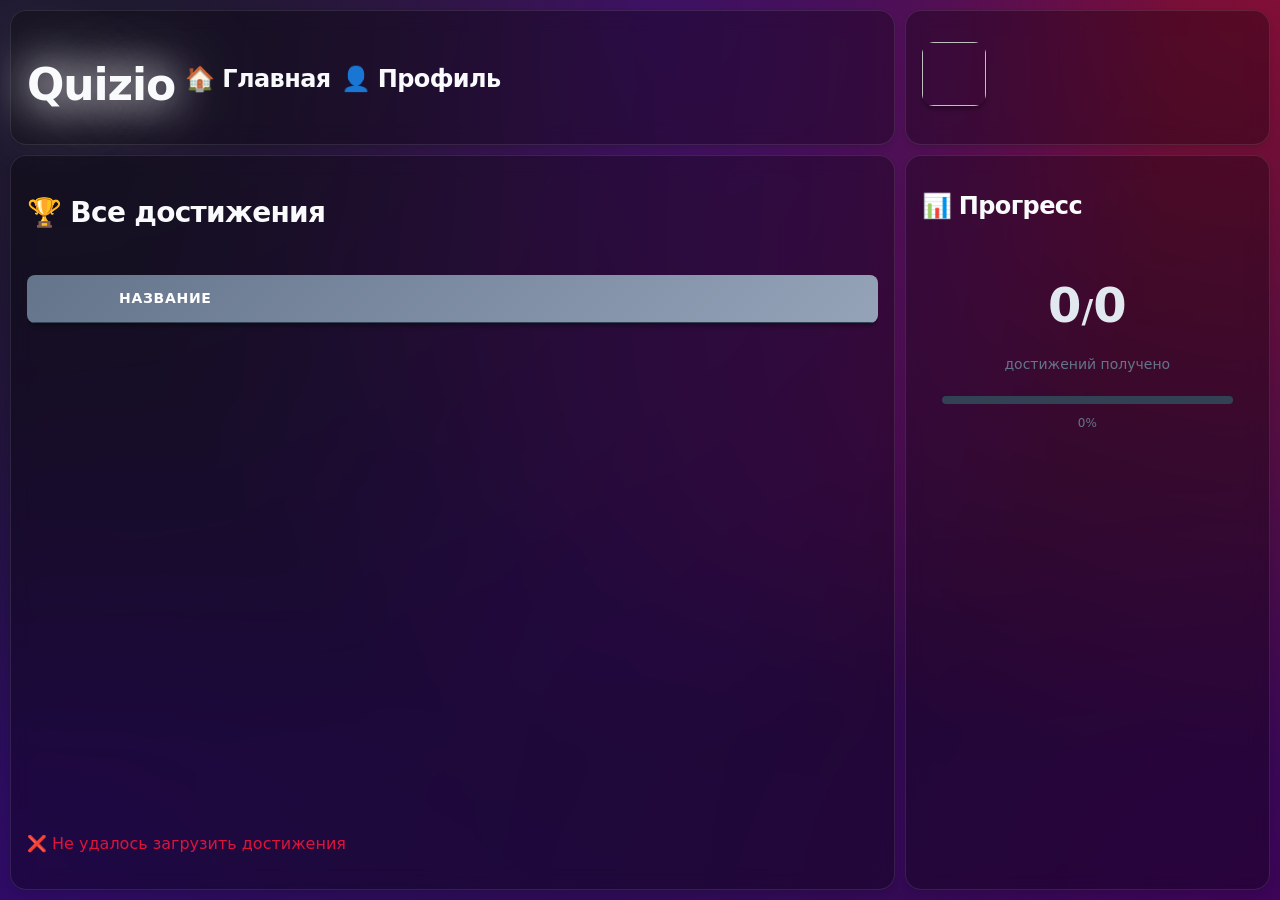
==== frontend/achievements.html @ c34d7656 "Финал" ====
<!doctype html>
<html lang="en">
    <head>
        <meta charset="UTF-8" />
        <meta name="viewport" content="width=device-width, initial-scale=1.0" />
        <title>Quizio - Достижения</title>
    </head>
    <link rel="stylesheet" href="theme.css" />
    <script src="utils.js"></script>

    <body>
        <section class="nav glass">
            <h1
                style="
                    text-shadow:
                        0 0 40px #fff,
                        0 0 80px #fff;
                "
            >
                Quizio
            </h1>
            <a href="/"><h4>🏠 Главная</h4></a>
            <a href="/profile.html"><h4>👤 Профиль</h4></a>
            <a href="/quizzes.html" id="quizzes-btn" style="display: none"
                ><h4>📚 Викторины</h4></a
            >
            <a href="/admin.html" id="admin-btn" style="display: none"
                ><h4>👑 Администрирование</h4></a
            >
        </section>

        <section class="profile glass">
            <a href="/profile.html"
                ><img id="profile-avatar" class="small-picture"
            /></a>
            <h3 id="profile-name" style="margin-left: 10px"></h3>
        </section>

        <section
            class="main glass"
            style="display: flex; flex-direction: column; width: 100%"
        >
            <div
                style="
                    display: flex;
                    justify-content: space-between;
                    align-items: center;
                    margin-bottom: 20px;
                    flex-wrap: wrap;
                    gap: 10px;
                    width: 100%;
                "
            >
                <h3>🏆 Все достижения</h3>
                <button
                    id="create-achievement-btn"
                    class="success"
                    style="display: none"
                >
                    Создать
                </button>
            </div>

            <div style="flex: 1; overflow-x: auto; width: 100%">
                <table style="width: 100%; min-width: 300px">
                    <thead>
                        <tr>
                            <th style="width: 80px"></th>
                            <th>Название</th>
                            <th id="condition-header" style="display: none">
                                Условие
                            </th>
                        </tr>
                    </thead>
                    <tbody id="achievements"></tbody>
                </table>
            </div>

            <p
                id="achievements-error"
                style="color: crimson; text-align: center; display: none"
            ></p>
        </section>

        <section class="side glass scroll" style="width: 100%">
            <h4>📊 Прогресс</h4>
            <div
                id="stats"
                style="padding: 20px; text-align: center; width: 100%"
            >
                <div
                    style="
                        font-size: 48px;
                        font-weight: bold;
                        margin-bottom: 10px;
                    "
                >
                    <span id="user-count">0</span
                    ><span style="font-size: 32px">/</span
                    ><span id="total-count">0</span>
                </div>
                <div
                    style="
                        font-size: 14px;
                        color: var(--secondary);
                        margin-bottom: 20px;
                    "
                >
                    достижений получено
                </div>
                <div
                    style="
                        width: 100%;
                        height: 8px;
                        background-color: var(--border-color);
                        border-radius: var(--border-radius-full);
                        overflow: hidden;
                        margin-bottom: 10px;
                    "
                >
                    <div
                        id="progress-bar"
                        style="
                            width: 0%;
                            height: 100%;
                            background: var(--gradient-success);
                            transition: width 0.3s ease;
                        "
                    ></div>
                </div>
                <div style="font-size: 12px; color: var(--secondary)">
                    <span id="percent">0</span>%
                </div>
            </div>
        </section>

        <script>
            let currentUserRole = "user";
            let currentUsername = "";
            let allAchievements = [];

            function getImageUrl(icon) {
                if (typeof icon === "number") {
                    return load_preset(`${icon}.png`);
                } else if (typeof icon === "string" && icon.length > 0) {
                    return `data:image/png;base64,${icon}`;
                }
                return null;
            }

            function getRoleColor(role) {
                return role === "administrator"
                    ? "crimson"
                    : role === "moderator"
                      ? "yellow"
                      : "greenyellow";
            }

            function showError(message) {
                const errorElement =
                    document.getElementById("achievements-error");
                errorElement.textContent = message;
                errorElement.style.display = "block";

                setTimeout(() => {
                    if (errorElement.textContent === message) {
                        errorElement.style.opacity = "0.5";
                        setTimeout(() => {
                            if (errorElement.textContent === message) {
                                errorElement.style.display = "none";
                                errorElement.style.opacity = "";
                            }
                        }, 2000);
                    }
                }, 3000);
            }

            function updateStats(userCount, totalCount) {
                const percentage =
                    totalCount > 0
                        ? ((userCount / totalCount) * 100).toFixed(1)
                        : 0;
                document.getElementById("progress-bar").style.width =
                    `${percentage}%`;
                document.getElementById("percent").textContent = percentage;
            }

            function loadProfile() {
                UsersAPI.get_profile(
                    (profile) => {
                        currentUsername = profile.username;
                        currentUserRole = profile.role;

                        const nameElement =
                            document.getElementById("profile-name");
                        nameElement.textContent =
                            profile.nickname || profile.username;
                        nameElement.style.color = getRoleColor(profile.role);

                        const avatarUrl = getImageUrl(profile.avatar);
                        const avatarElement =
                            document.getElementById("profile-avatar");

                        if (avatarUrl) {
                            avatarElement.src = avatarUrl;
                            avatarElement.onerror = () => {
                                avatarElement.style.display = "none";
                            };
                        } else {
                            avatarElement.style.display = "none";
                        }

                        const createBtn = document.getElementById(
                            "create-achievement-btn",
                        );
                        if (
                            currentUserRole === "moderator" ||
                            currentUserRole === "administrator"
                        ) {
                            createBtn.style.display = "block";
                        } else {
                            createBtn.style.display = "none";
                        }

                        const adminBtn = document.getElementById("admin-btn");
                        if (adminBtn) {
                            adminBtn.style.display =
                                currentUserRole === "administrator"
                                    ? "block"
                                    : "none";
                        }

                        const conditionHeader =
                            document.getElementById("condition-header");
                        if (
                            currentUserRole === "moderator" ||
                            currentUserRole === "administrator"
                        ) {
                            conditionHeader.style.display = "table-cell";
                        } else {
                            conditionHeader.style.display = "none";
                        }

                        const quizzesBtn =
                            document.getElementById("quizzes-btn");
                        if (
                            currentUserRole === "moderator" ||
                            currentUserRole === "administrator"
                        ) {
                            quizzesBtn.style.display = "block";
                        } else {
                            quizzesBtn.style.display = "none";
                        }
                    },
                    (error) => {
                        console.error("Failed to load profile:", error);
                        if (
                            error.message.includes("401") ||
                            error.message.includes("403")
                        ) {
                            redirect("/login.html");
                        }
                    },
                );
            }

            function loadUserAchievements() {
                AchievementsAPI.get_my_achievements(
                    (userAchievements) => {
                        const userCount = userAchievements.length;
                        document.getElementById("user-count").textContent =
                            userCount;

                        if (allAchievements.length > 0) {
                            updateStats(userCount, allAchievements.length);
                        }
                    },
                    (error) => {
                        console.error(
                            "Failed to load user achievements:",
                            error,
                        );
                        document.getElementById("user-count").textContent = "0";
                    },
                );
            }

            function loadAllAchievements() {
                AchievementsAPI.get_all(
                    (achievements) => {
                        const tbody = document.getElementById("achievements");
                        const errorElement =
                            document.getElementById("achievements-error");

                        tbody.innerHTML = "";
                        errorElement.style.display = "none";
                        allAchievements = achievements;

                        const totalCount = achievements.length;
                        document.getElementById("total-count").textContent =
                            totalCount;

                        const userCount =
                            parseInt(
                                document.getElementById("user-count")
                                    .textContent,
                            ) || 0;
                        updateStats(userCount, totalCount);

                        if (achievements.length === 0) {
                            const row = tbody.insertRow();
                            const cell = row.insertCell(0);
                            cell.colSpan =
                                currentUserRole === "moderator" ||
                                currentUserRole === "administrator"
                                    ? 3
                                    : 2;
                            cell.textContent = "✨ Нет доступных достижений";
                            cell.style.textAlign = "center";
                            cell.style.padding = "40px";
                            cell.className = "no-select";
                            return;
                        }

                        achievements.forEach((achievement) => {
                            const row = tbody.insertRow();

                            const iconCell = row.insertCell(0);
                            const iconUrl = getImageUrl(achievement.icon);
                            if (iconUrl) {
                                const iconImg = document.createElement("img");
                                iconImg.className = "small-picture";
                                iconImg.style.display = "block";
                                iconImg.src = iconUrl;
                                iconImg.onerror = () => {
                                    iconImg.style.display = "none";
                                };
                                iconCell.appendChild(iconImg);
                            }

                            const titleCell = row.insertCell(1);
                            titleCell.textContent = achievement.title;
                            titleCell.style.fontWeight = "bold";

                            if (
                                currentUserRole === "moderator" ||
                                currentUserRole === "administrator"
                            ) {
                                const conditionCell = row.insertCell(2);
                                if (achievement.condition) {
                                    conditionCell.textContent =
                                        achievement.condition;
                                    conditionCell.style.fontFamily =
                                        "monospace";
                                    conditionCell.style.color = "orange";
                                }
                            }
                        });
                    },
                    (error) => {
                        console.error("Failed to load achievements:", error);
                        showError("❌ Не удалось загрузить достижения");
                        document.getElementById("total-count").textContent =
                            "0";
                    },
                );
            }

            function setupCreateButton() {
                const createBtn = document.getElementById(
                    "create-achievement-btn",
                );
                if (createBtn) {
                    createBtn.onclick = () => {
                        redirect("/create-achievement.html");
                    };
                }
            }

            function init() {
                loadProfile();
                loadUserAchievements();
                loadAllAchievements();
                setupCreateButton();
            }

            if (document.readyState === "loading") {
                document.addEventListener("DOMContentLoaded", init);
            } else {
                init();
            }
        </script>
    </body>
</html>
---- frontend/theme.css ----
@import url("classless.css");

html > body {
    background:
        radial-gradient(at 0% 0%, hsla(253, 30%, 15%, 1) 0, transparent 60%),
        radial-gradient(at 50% 0%, hsla(275, 85%, 28%, 1) 0, transparent 60%),
        radial-gradient(at 100% 0%, hsla(339, 80%, 28%, 1) 0, transparent 60%),
        radial-gradient(at 0% 100%, hsla(263, 80%, 22%, 1) 0, transparent 60%),
        radial-gradient(
            at 100% 100%,
            hsla(280, 90%, 18%, 1) 0,
            transparent 60%
        ),
        linear-gradient(135deg, #160e20 0%, #2b134d 100%);
    background-size: cover;
    background-attachment: fixed;
    min-height: 100vh;
    max-width: 100vw;
    display: grid;
    grid-template: min-content repeat(3, auto) / repeat(4, auto);
    grid-template-areas:
        "nav nav nav profile"
        "main main main side"
        "main main main side"
        "main main main side";
    justify-content: stretch;
    justify-items: stretch;
    place-content: stretch stretch;
    box-sizing: border-box;
    overflow-x: hidden;
    padding: 10px;
    gap: 10px;
}

@media (max-width: 768px) {
    html > body {
        grid-template-areas:
            "nav"
            "profile"
            "main"
            "side";
    }
}

html > body > section {
    height: auto;
    min-height: min-content;
    width: auto;
    min-width: min-content;
    gap: 10px;
    margin: 0;
}

html > body > section.nav {
    grid-area: nav;
    display: flex;
    justify-content: start;
    align-items: center;
}

html > body > section.profile {
    grid-area: profile;
    display: flex;
    justify-content: start;
    align-items: center;
}

html > body > section.main {
    grid-area: main;
    display: flex;
    flex-direction: column;
    justify-content: stretch;
    align-items: start;
}

html > body > section.side {
    grid-area: side;
    display: flex;
    flex-direction: column;
    justify-content: stretch;
    align-items: start;
}

img.small-picture {
    width: 64px;
    height: 64px;
}

img.medium-picture {
    width: 256px;
    height: 256px;
}

img.large-picture {
    width: auto;
    height: auto;
}

.hidden {
    display: none;
}

h1,
h2,
h3,
h4,
h5,
a,
label,
th,
tr,
img,
pre,
code,
div {
    user-select: none;
}
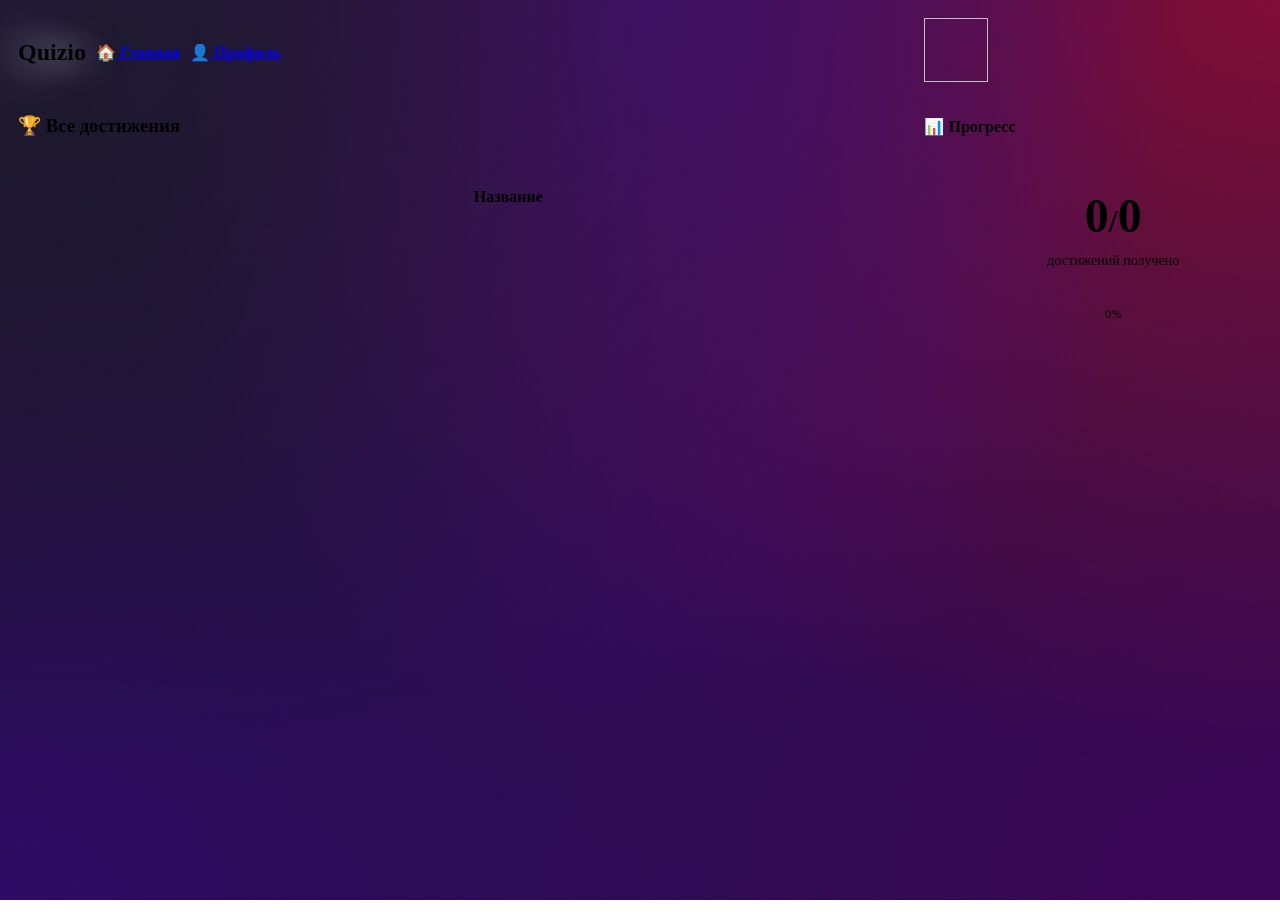
==== commit b1dd3fd9: "Исправление багов" ====
--- a/frontend/achievements.html
+++ b/frontend/achievements.html
@@ -7,6 +7,28 @@
     </head>
     <link rel="stylesheet" href="theme.css" />
     <script src="utils.js"></script>
+
+    <style>
+        .delete-btn {
+            padding: 4px 8px;
+            font-size: 12px;
+            margin-left: 10px;
+        }
+
+        .achievement-row {
+            cursor: pointer;
+            transition: background-color 0.2s;
+        }
+
+        .achievement-row:hover {
+            background-color: rgba(255, 255, 255, 0.05);
+        }
+
+        .action-cell {
+            white-space: nowrap;
+            width: 50px;
+        }
+    </style>
 
     <body>
         <section class="nav glass">
@@ -57,12 +79,12 @@
                     class="success"
                     style="display: none"
                 >
-                    Создать
+                    ➕ Создать
                 </button>
             </div>
 
             <div style="flex: 1; overflow-x: auto; width: 100%">
-                <table style="width: 100%; min-width: 300px">
+                <table style="width: 100%; min-width: 400px">
                     <thead>
                         <tr>
                             <th style="width: 80px"></th>
@@ -70,6 +92,10 @@
                             <th id="condition-header" style="display: none">
                                 Условие
                             </th>
+                            <th
+                                id="actions-header"
+                                style="display: none; width: 60px"
+                            ></th>
                         </tr>
                     </thead>
                     <tbody id="achievements"></tbody>
@@ -175,6 +201,27 @@
                 }, 3000);
             }
 
+            function showSuccess(message) {
+                const errorElement =
+                    document.getElementById("achievements-error");
+                errorElement.textContent = message;
+                errorElement.style.color = "greenyellow";
+                errorElement.style.display = "block";
+
+                setTimeout(() => {
+                    if (errorElement.textContent === message) {
+                        errorElement.style.opacity = "0.5";
+                        setTimeout(() => {
+                            if (errorElement.textContent === message) {
+                                errorElement.style.display = "none";
+                                errorElement.style.color = "crimson";
+                                errorElement.style.opacity = "";
+                            }
+                        }, 2000);
+                    }
+                }, 3000);
+            }
+
             function updateStats(userCount, totalCount) {
                 const percentage =
                     totalCount > 0
@@ -183,6 +230,42 @@
                 document.getElementById("progress-bar").style.width =
                     `${percentage}%`;
                 document.getElementById("percent").textContent = percentage;
+            }
+
+            function deleteAchievement(achievementId, achievementTitle) {
+                if (
+                    confirm(
+                        `❓ Вы уверены, что хотите удалить достижение "${achievementTitle}"?`,
+                    )
+                ) {
+                    AchievementsAPI.delete(
+                        achievementId,
+                        () => {
+                            showSuccess(
+                                `✅ Достижение "${achievementTitle}" удалено`,
+                            );
+
+                            loadAllAchievements();
+                            loadUserAchievements();
+                        },
+                        (error) => {
+                            console.error(
+                                "Failed to delete achievement:",
+                                error,
+                            );
+                            let errorMessage =
+                                "❌ Не удалось удалить достижение";
+                            if (
+                                error.message &&
+                                error.message.includes("403")
+                            ) {
+                                errorMessage =
+                                    "❌ У вас нет прав для удаления этого достижения";
+                            }
+                            showError(errorMessage);
+                        },
+                    );
+                }
             }
 
             function loadProfile() {
@@ -232,13 +315,17 @@
 
                         const conditionHeader =
                             document.getElementById("condition-header");
+                        const actionsHeader =
+                            document.getElementById("actions-header");
                         if (
                             currentUserRole === "moderator" ||
                             currentUserRole === "administrator"
                         ) {
                             conditionHeader.style.display = "table-cell";
+                            actionsHeader.style.display = "table-cell";
                         } else {
                             conditionHeader.style.display = "none";
+                            actionsHeader.style.display = "none";
                         }
 
                         const quizzesBtn =
@@ -256,7 +343,8 @@
                         console.error("Failed to load profile:", error);
                         if (
                             error.message.includes("401") ||
-                            error.message.includes("403")
+                            error.message.includes("403") ||
+                            error.message.includes("404")
                         ) {
                             redirect("/login.html");
                         }
@@ -313,7 +401,7 @@
                             cell.colSpan =
                                 currentUserRole === "moderator" ||
                                 currentUserRole === "administrator"
-                                    ? 3
+                                    ? 4
                                     : 2;
                             cell.textContent = "✨ Нет доступных достижений";
                             cell.style.textAlign = "center";
@@ -324,6 +412,7 @@
 
                         achievements.forEach((achievement) => {
                             const row = tbody.insertRow();
+                            row.className = "achievement-row";
 
                             const iconCell = row.insertCell(0);
                             const iconUrl = getImageUrl(achievement.icon);
@@ -352,8 +441,28 @@
                                         achievement.condition;
                                     conditionCell.style.fontFamily =
                                         "monospace";
-                                    conditionCell.style.color = "orange";
+                                    conditionCell.style.fontSize = "12px";
+                                    conditionCell.style.color = "yellow";
                                 }
+
+                                const actionsCell = row.insertCell(3);
+                                actionsCell.className = "action-cell";
+
+                                const deleteBtn =
+                                    document.createElement("button");
+                                deleteBtn.textContent = "🗑️";
+                                deleteBtn.className = "danger";
+                                deleteBtn.style.padding = "4px 8px";
+                                deleteBtn.style.fontSize = "12px";
+                                deleteBtn.title = "Удалить достижение";
+                                deleteBtn.onclick = (e) => {
+                                    e.stopPropagation();
+                                    deleteAchievement(
+                                        achievement.id,
+                                        achievement.title,
+                                    );
+                                };
+                                actionsCell.appendChild(deleteBtn);
                             }
                         });
                     },
--- a/frontend/theme.css
+++ b/frontend/theme.css
@@ -84,11 +84,15 @@
 img.small-picture {
     width: 64px;
     height: 64px;
+    min-width: 64px;
+    min-height: 64px;
 }
 
 img.medium-picture {
     width: 256px;
     height: 256px;
+    min-width: 256px;
+    min-height: 256px;
 }
 
 img.large-picture {
